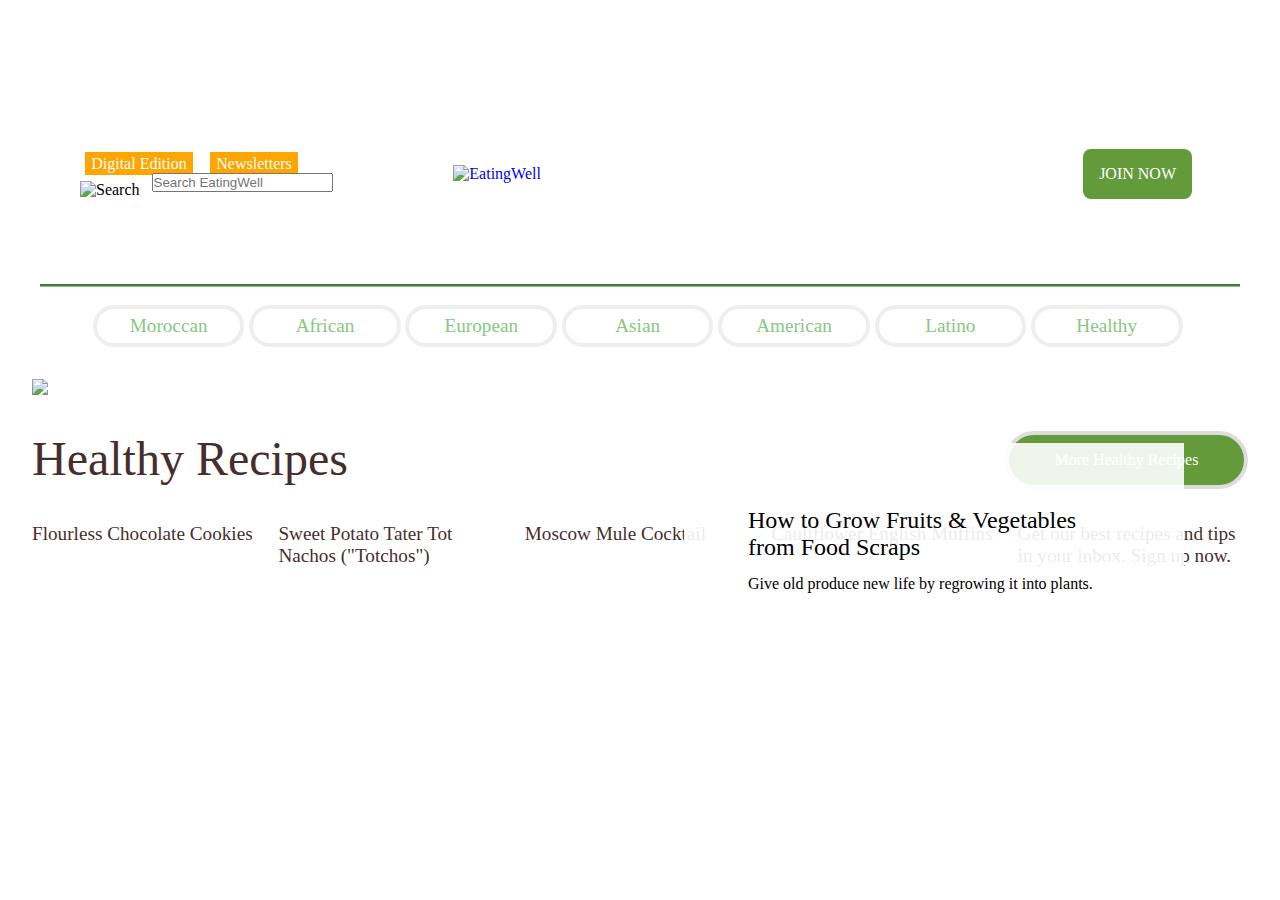
==== index.html @ 0c727d29 "front & category page" ====
<!DOCTYPE html>
<html>
  <head>
    <meta charset="utf-8">
    <meta name="viewport" content="width=device-width, initial-scale=1">

    <link rel="stylesheet" href="styles.css">
    <script
  src="https://code.jquery.com/jquery-3.3.1.js"
  integrity="sha256-2Kok7MbOyxpgUVvAk/HJ2jigOSYS2auK4Pfzbm7uH60="
  crossorigin="anonymous"></script>
    <script  src="Navig.js"> </script>
    <title>Golden Spoon</title>
  </head>


  <body>

    <div class="container">
      <header>

      <section class="layoutHeaderSection">
          <div class="left">
              <div class="headerLinks">
                  <a href="#">Digital Edition</a>
                  <a href="#">Newsletters</a>
              </div>
              <!-- The NEW 'Search Bar' is made up of two <div>'s.  The OLD 'Search Bar' is made up of a <form> and a <div>. -->

              <div class="materialize-row no-side-spacing nav-search">
                <!--topNavSearchMenu_showing comes from the popup panel, and is used here to show the right state of the spyglass-->
                <span class="search-spyglass">
                    <img alt="Search" height="23" width="23" src="https://images.media-allrecipes.com/assets/eatingWell/svg/icon/shared/search-magnifier-green.svg" />
                </span>
                <input id="searchText"  type="text" placeholder="Search EatingWell">
              </div>

          </div>


                  <div class="eatingWellLogo ">
                      <a href="http://www.eatingwell.com">
                      <img alt="EatingWell" src="https://images.media-allrecipes.com/assets/eatingWell/svg/icon/shared/eatingwell_logo.svg" />
                      </a>
                  </div>
                  <div class="right">
                      <div class="signUp">
                        <a href="#">JOIN NOW</a>
                      </div>
                  </div>
  </section>

      <!-- MAIN NAvigation -->
        <nav class="main-navigation">
          <ul class="parent">
            <li><a href="#">Moroccan</a>
              <div class="subMenu">
                <ul class="child">
                  <li><a href="#">Vegetable Tajine</a></li>
                  <li><a href="#">Couscous</a></li>
                  <li><a href="#">Soup & Harira</a></li>
                  <li><a href="#">Salad</a></li>
                  <li><a href="#">Cookies and sweets</a></li>
                  <li><a href="#">Bastilla</a></li>
                </ul>
              </div>
            </li>
            <li><a href="#">African</a>
              <div class="subMenu ">
                <ul class="child">
                  <li><a href="#">North African</a></li>
                  <li><a href="#">South African</a></li>
                  <li><a href="#">Easter African</a></li>
                  <li><a href="#">Equatorial African</a></li>
                </ul>
              </div>
            </li>
            <li><a href="#">European </a>
              <div class="subMenu ">
                <ul class="child">
                  <li><a href="#">Italian </a></li>
                  <li><a href="#">Spanish </a></li>
                  <li><a href="#">Frensh </a></li>
                  <li><a href="#">Northern Europ </a></li>
                  <li><a href="#">Eastern Europ </a></li>
                  <li><a href="#">Other</a></li>
                </ul>
              </div>
            </li>
            <li><a href="#">Asian</a>
              <div class="subMenu ">
                <ul class="child">
                  <li><a href="#">Thai </a></li>
                  <li><a href="#">Chinese </a></li>
                  <li><a href="#">Indian </a></li>
                  <li><a href="#">Filipino </a></li>
                  <li><a href="#">vientnam </a></li>
                  <li><a href="#">Other</a></li>
                </ul>
              </div>
            </li>
            <li ><a href="#">American </a>
              <div class="subMenu ">
                <ul class="child">
                  <li><a href="#">Burger</a></li>
                  <li><a href="#">Subs</a></li>
                  <li><a href="#">Lasagne</a></li>
                  <li><a href="#">Barbeque</a></li>
                  <li><a href="#">Other</a></li>
                </ul>
              </div>
            </li>
            <li><a href="#">Latino </a>
              <div class="subMenu ">
                <ul class="child">
                  <li><a href="#">Carebean </a></li>
                  <li><a href="#">South America </a></li>
                  <li><a href="#">other</a></li>
                </ul>
              </div>
            </li>
            <li><a href="#">Healthy</a>
              <div class="subMenu ">
                <ul class="child">
                  <li><a href="#">Salad</a></li>
                  <li><a href="#">soups</a></li>
                  <li><a href="#">other</a></li>
                </ul>
              </div>
            </li>
          </ul>
        </nav>

      </header>

  <section class="hero-slider">

      <div class="image" ><a href="http://www.eatingwell.com/article/290729/how-to-grow-fruits-vegetables-from-food-scraps/" style="cursor:pointer;">
      <img src="http://www.eatingwell.com/sites/default/files/images/Sprouts1275px.jpg"></a>

        <div class="whiteBox">
          <div class="boxTitle"><a href="http://www.eatingwell.com/article/290729/how-to-grow-fruits-vegetables-from-food-scraps/">How to Grow Fruits & Vegetables from Food Scraps</a>
          </div>

          <div class="boxDesciption">Give old produce new life by regrowing it into plants.
          </div>
        </div>
      </div>

      </section>

  <!-- CARDS -->

  <!-- Best Recipes -->

  <section class="listCards ">
    <div class="mainCardsContainer">
      <div class="cardTop">
        <h2 class="cardsTitle"><a href="http://www.eatingwell.com/recipes/">Healthy Recipes</a></h2>
        <a class="cardsLink" href="http://www.eatingwell.com/recipes/">More Healthy Recipes</a>
      </div>
      <div class="cardsContainer">
        <div class="contentCardContainer">
          <div class="cardImage">
            <img src="https://images.media-allrecipes.com/userphotos/960x960/5099282.jpg" alt="">
          </div>

          <div class="cardTitle">Flourless Chocolate Cookies
          </div>

        </div>


      <div class="contentCardContainer">
        <div class="cardImage">
          <img src="https://images.media-allrecipes.com/userphotos/960x960/5095113.jpg" alt="">
        </div>

        <div class="cardTitle">Sweet Potato Tater Tot Nachos ("Totchos") </div>

      </div>


      <div class="contentCardContainer">
        <div class="cardImage">
          <img src="https://images.media-allrecipes.com/userphotos/960x960/5095099.jpg" alt="">
        </div>

        <div class="cardTitle">Moscow Mule Cocktail  </div>

      </div>


      <div class="contentCardContainer">
        <div class="cardImage" >
          <img src="https://images.media-allrecipes.com/userphotos/960x960/5095101.jpg" alt="">
        </div>
        <div class="cardTitle">Cauliflower English Muffins </div>
      </div>

      <div class="contentCardContainer">
        <div class="cardImage" >
          <img src="http://www.eatingwell.com/sites/default/files/images/424_ETG_LogoNewsletters.jpg" alt="">
        </div>

        <div class="cardTitle">Get our best recipes and tips in your inbox. Sign up now.  </div>
      </div>
      </div>
    </div>
  </section>
    </div>



  </body>

</html>
---- styles.css ----
* {
  box-sizing: border-box;
  margin : 0;
  padding: 0;
}

html {
    background-color: #fff;
}

a {
  text-decoration: none;
}

img {
  max-width: 100%;
}


/* Block Container */
.container {
  width : 95%;
  margin: 4rem auto;
}


/* TOP BAR */

.layoutHeaderSection {
  display: grid;
  grid-template-columns: repeat(3, 1fr);
  grid-column-gap: 2rem;
  margin: 1rem auto;
  padding: 3rem .5rem;
  max-width: 1200px;
  align-items:  center;
  border-bottom: 3px groove #88c782;
}

.left {
  justify-self: start;
  padding: 2rem;
}

.right {
  justify-self: end;
  padding: 2rem;
}

.headerLinks a {
  margin-left: .3rem;
  margin-right: .5rem;
  background-color: orange;
  padding: .2rem .4rem;
  color: #fff;

}

#searchText {
  display: inline-block;
}

.search-spyglass {
  display: inline-block;
  position: relative;

  top: .5rem;
  margin-right: .5rem
}

.signUp {
  background-color: rgb(99,154,58);
  padding: 1rem;
  margin: .3rem 0.5rem .3rem auto;
  text-align: center;
  position: relative;
  right:0;
  border-radius: .5rem;
}

  .signUp a {
    color: #fff;
  }



/* Menu Principal */

.main-navigation {
  padding-top: 2px;
  margin-right: 5%;
  margin-left: 5%;
  position: relative;
}

.main-navigation a {
  color: #88c782;
  display: block;
  font-size: 1.2rem;
}


.main-navigation li {
  list-style: none;
  padding: 6px 0px;
  text-align: center;
  margin-right: 3%;
  border: 4px solid #eee;
  border-radius: 2rem;
}

.main-navigation li:hover {
  background-color: #639a3a;
}
.main-navigation li:hover > a {
  color: #fff;
}


ul.parent  {
  display:grid;
  grid-template-columns: repeat(7,1fr);

}

ul.child {
  display: grid;
  grid-template-columns: repeat(5, 1fr);
}





/* subMenu */

.subMenu {
    position: absolute;
    top: 100%;
    left: -3px;
    width: 100%;
    overflow: auto;
    z-index: 200;
    border: 1px solid #e5e5e5;
    padding: 5px 5px;
    font-size: 80%;
    font-weight: 400;
    visibility: hidden;
    transition: visibility .2s;
    background-color: rgba(255,255,255,.95);
}

.subMenu li {
  border: none;
}

.subMenu li:hover {
  border: none;
  background-color : #dfd97d;
}

.subMenu a {
  font-size: 1rem;
}

  .subMenu--active {
  top: 40px;
  visibility: visible;
  }

  /* Hero Slider */

  .image {
    margin: 2rem 0;
    position: relative;
  }

  .whiteBox {
    width: 500px;
    display: block;
    position: absolute;
    top: 4rem;
    right: 4rem;
    background-color: rgba(255,255,255,0.9);
    padding: 4rem;
}

.boxTitle {
  font-size: 1.5rem;
    padding-bottom: .9rem;
}

.boxTitle a {
  color: #000;
}

.boxDesciption {
  font-size: 1rem;

}

/* CARDS */

.cardTop {
  display: grid;
  grid-template-columns: repeat(2, 1fr);
  margin: 1rem auto;
}

.cardsContainer {
  display: grid;
  grid-template-columns: repeat(5, 1fr);
  grid-column-gap: 1rem;
}

.cardImage {
  background-size: cover;
  background-repeat: no-repeat;
  background-position: 50% 50%;
}

.cardsTitle {
  display: inline-block;
  padding: : 2rem;
}

.cardsTitle a {
  font-size: 3rem;
  color: #482d2d;
  font-weight: lighter;
}

.cardsLink{
  display: inline-block;
  padding: 1rem;
  width: 40%;
  background-color: #639A3A;
  text-align: center;
  color: #fff;
  margin-left: auto;
  margin-right: 0;
  border: 4px solid #ddd;
  border-radius: 2rem;
}

.cardTitle  {
  font-size: 1.2rem;
  color: #482d2d;
  font-weight: lighter;
}

/*  Category PAGE */

/* list des subCategory */

.categoryGrid {
  display: grid;
  grid-template-columns:  repeat(6, 1fr);
  grid-gap: 3rem;
  margin-top: 4rem;
}

.cardImg {
  border-radius: 10rem;
  overflow: hidden;
}

.categoryCardText {
display: block;
text-align: center;
color: #4d4d4d;
margin-top: 1rem;
font-size: 1.3rem;
}
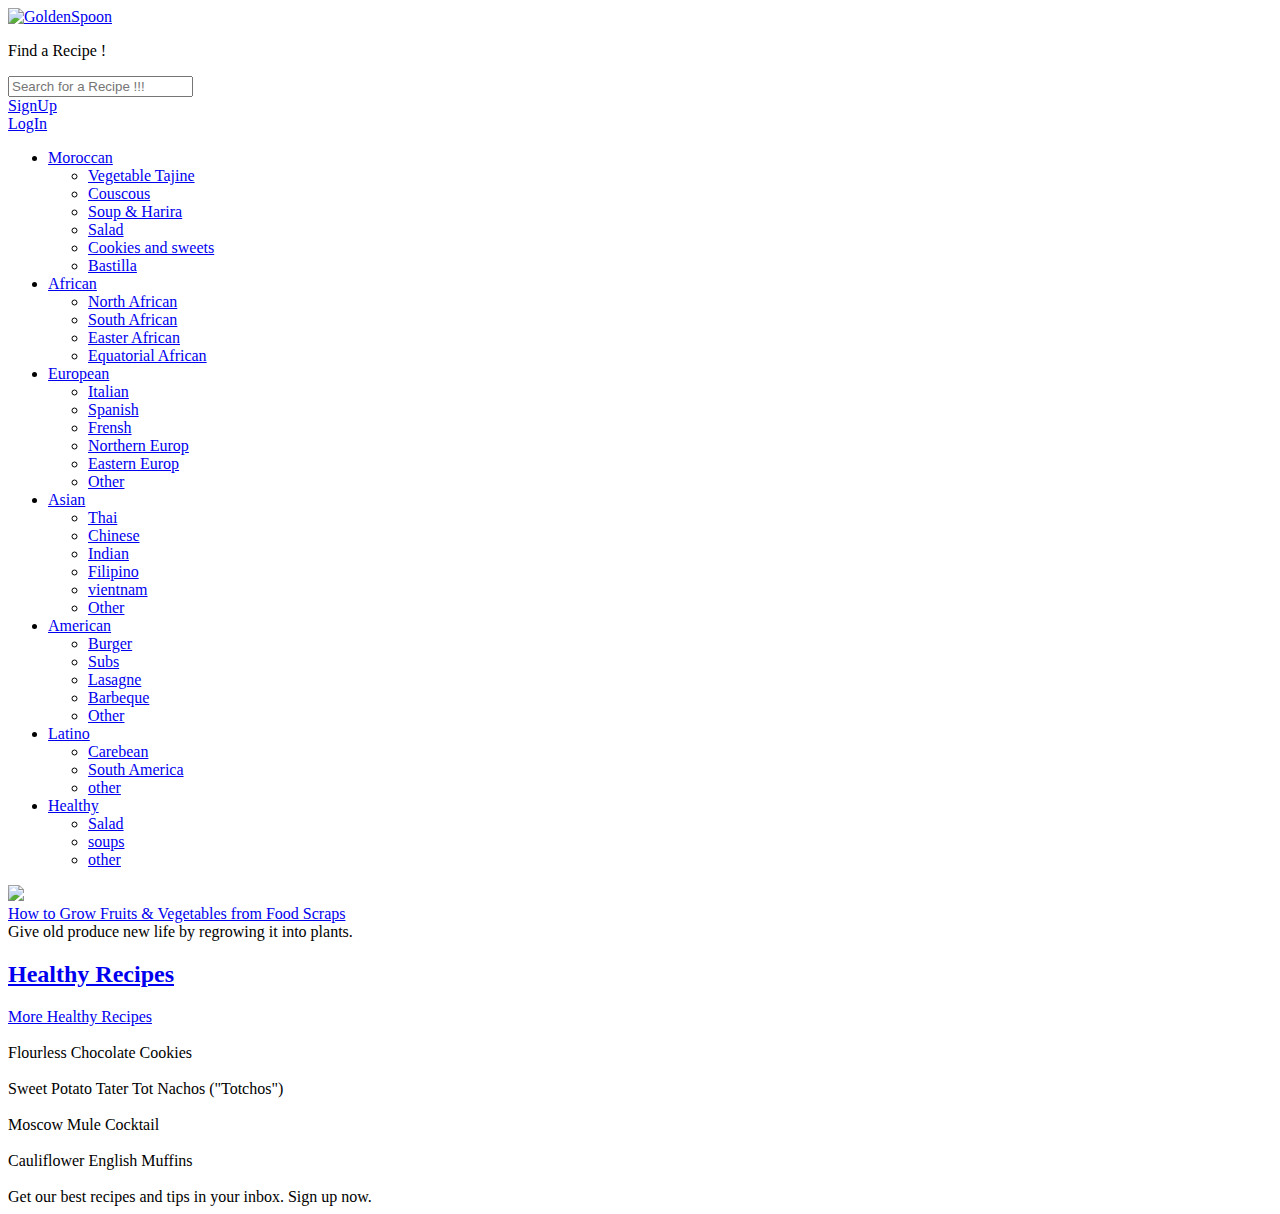
==== commit 862a6ea1: "changes for the mobile header" ====
--- a/index.html
+++ b/index.html
@@ -3,13 +3,14 @@
   <head>
     <meta charset="utf-8">
     <meta name="viewport" content="width=device-width, initial-scale=1">
-
-    <link rel="stylesheet" href="styles.css">
+    <link href="https://fonts.googleapis.com/css?family=Roboto" rel="stylesheet">
+    <link rel="stylesheet" href="temp/styles/styles.css">
     <script
   src="https://code.jquery.com/jquery-3.3.1.js"
   integrity="sha256-2Kok7MbOyxpgUVvAk/HJ2jigOSYS2auK4Pfzbm7uH60="
   crossorigin="anonymous"></script>
-    <script  src="Navig.js"> </script>
+    <script defer src="https://use.fontawesome.com/releases/v5.0.7/js/all.js"></script>
+
     <title>Golden Spoon</title>
   </head>
 
@@ -19,127 +20,135 @@
     <div class="container">
       <header>
 
-      <section class="layoutHeaderSection">
-          <div class="left">
-              <div class="headerLinks">
-                  <a href="#">Digital Edition</a>
-                  <a href="#">Newsletters</a>
+        <div class="menuIcon"></div>
+        
+          <section class="headerNav">
+            <section class="layoutHeaderSection">
+              <div class="eatingWellLogo ">
+                  <a href="#">
+                  <img alt="GoldenSpoon" src="./incl/img/logo.png" />
+                  </a>
               </div>
-              <!-- The NEW 'Search Bar' is made up of two <div>'s.  The OLD 'Search Bar' is made up of a <form> and a <div>. -->
-
-              <div class="materialize-row no-side-spacing nav-search">
-                <!--topNavSearchMenu_showing comes from the popup panel, and is used here to show the right state of the spyglass-->
-                <span class="search-spyglass">
-                    <img alt="Search" height="23" width="23" src="https://images.media-allrecipes.com/assets/eatingWell/svg/icon/shared/search-magnifier-green.svg" />
-                </span>
-                <input id="searchText"  type="text" placeholder="Search EatingWell">
+              <div class="topRight">
+                <div class="left">
+
+                    <p>Find a Recipe !</p>
+                    <div class="searchBox">
+                      <input type="text" placeholder="Search for a Recipe !!!"class="searchBox-input" >
+                      <div class="searchBox-iconcontainer">
+                        <i class="fas fa-search searchBox-icon"></i>
+                      </div>
+                    </div>
+
+                </div>
+                <div class="right">
+                    <div class="signUp">
+                      <a href="#">SignUp</a>
+                    </div>
+                    <div class="logIn">
+                      <a href="#">LogIn</a>
+                    </div>
+                </div>
               </div>
 
-          </div>
-
-
-                  <div class="eatingWellLogo ">
-                      <a href="http://www.eatingwell.com">
-                      <img alt="EatingWell" src="https://images.media-allrecipes.com/assets/eatingWell/svg/icon/shared/eatingwell_logo.svg" />
-                      </a>
-                  </div>
-                  <div class="right">
-                      <div class="signUp">
-                        <a href="#">JOIN NOW</a>
-                      </div>
-                  </div>
-  </section>
-
-      <!-- MAIN NAvigation -->
-        <nav class="main-navigation">
-          <ul class="parent">
-            <li><a href="#">Moroccan</a>
-              <div class="subMenu">
-                <ul class="child">
-                  <li><a href="#">Vegetable Tajine</a></li>
-                  <li><a href="#">Couscous</a></li>
-                  <li><a href="#">Soup & Harira</a></li>
-                  <li><a href="#">Salad</a></li>
-                  <li><a href="#">Cookies and sweets</a></li>
-                  <li><a href="#">Bastilla</a></li>
-                </ul>
-              </div>
-            </li>
-            <li><a href="#">African</a>
-              <div class="subMenu ">
-                <ul class="child">
-                  <li><a href="#">North African</a></li>
-                  <li><a href="#">South African</a></li>
-                  <li><a href="#">Easter African</a></li>
-                  <li><a href="#">Equatorial African</a></li>
-                </ul>
-              </div>
-            </li>
-            <li><a href="#">European </a>
-              <div class="subMenu ">
-                <ul class="child">
-                  <li><a href="#">Italian </a></li>
-                  <li><a href="#">Spanish </a></li>
-                  <li><a href="#">Frensh </a></li>
-                  <li><a href="#">Northern Europ </a></li>
-                  <li><a href="#">Eastern Europ </a></li>
-                  <li><a href="#">Other</a></li>
-                </ul>
-              </div>
-            </li>
-            <li><a href="#">Asian</a>
-              <div class="subMenu ">
-                <ul class="child">
-                  <li><a href="#">Thai </a></li>
-                  <li><a href="#">Chinese </a></li>
-                  <li><a href="#">Indian </a></li>
-                  <li><a href="#">Filipino </a></li>
-                  <li><a href="#">vientnam </a></li>
-                  <li><a href="#">Other</a></li>
-                </ul>
-              </div>
-            </li>
-            <li ><a href="#">American </a>
-              <div class="subMenu ">
-                <ul class="child">
-                  <li><a href="#">Burger</a></li>
-                  <li><a href="#">Subs</a></li>
-                  <li><a href="#">Lasagne</a></li>
-                  <li><a href="#">Barbeque</a></li>
-                  <li><a href="#">Other</a></li>
-                </ul>
-              </div>
-            </li>
-            <li><a href="#">Latino </a>
-              <div class="subMenu ">
-                <ul class="child">
-                  <li><a href="#">Carebean </a></li>
-                  <li><a href="#">South America </a></li>
-                  <li><a href="#">other</a></li>
-                </ul>
-              </div>
-            </li>
-            <li><a href="#">Healthy</a>
-              <div class="subMenu ">
-                <ul class="child">
-                  <li><a href="#">Salad</a></li>
-                  <li><a href="#">soups</a></li>
-                  <li><a href="#">other</a></li>
-                </ul>
-              </div>
-            </li>
-          </ul>
-        </nav>
+
+
+        </section>
+
+          <!-- MAIN NAvigation -->
+            <nav class="main-navigation">
+              <ul class="parent">
+                <li><a href="#">Moroccan</a>
+                  <div class="subMenu">
+                    <ul class="child">
+                      <li><a href="#">Vegetable Tajine</a></li>
+                      <li><a href="#">Couscous</a></li>
+                      <li><a href="#">Soup & Harira</a></li>
+                      <li><a href="#">Salad</a></li>
+                      <li><a href="#">Cookies and sweets</a></li>
+                      <li><a href="#">Bastilla</a></li>
+                    </ul>
+                  </div>
+                </li>
+                <li><a href="#">African</a>
+                  <div class="subMenu ">
+                    <ul class="child">
+                      <li><a href="#">North African</a></li>
+                      <li><a href="#">South African</a></li>
+                      <li><a href="#">Easter African</a></li>
+                      <li><a href="#">Equatorial African</a></li>
+                    </ul>
+                  </div>
+                </li>
+                <li><a href="#">European </a>
+                  <div class="subMenu ">
+                    <ul class="child">
+                      <li><a href="#">Italian </a></li>
+                      <li><a href="#">Spanish </a></li>
+                      <li><a href="#">Frensh </a></li>
+                      <li><a href="#">Northern Europ </a></li>
+                      <li><a href="#">Eastern Europ </a></li>
+                      <li><a href="#">Other</a></li>
+                    </ul>
+                  </div>
+                </li>
+                <li><a href="#">Asian</a>
+                  <div class="subMenu ">
+                    <ul class="child">
+                      <li><a href="#">Thai </a></li>
+                      <li><a href="#">Chinese </a></li>
+                      <li><a href="#">Indian </a></li>
+                      <li><a href="#">Filipino </a></li>
+                      <li><a href="#">vientnam </a></li>
+                      <li><a href="#">Other</a></li>
+                    </ul>
+                  </div>
+                </li>
+                <li ><a href="#">American </a>
+                  <div class="subMenu ">
+                    <ul class="child">
+                      <li><a href="#">Burger</a></li>
+                      <li><a href="#">Subs</a></li>
+                      <li><a href="#">Lasagne</a></li>
+                      <li><a href="#">Barbeque</a></li>
+                      <li><a href="#">Other</a></li>
+                    </ul>
+                  </div>
+                </li>
+                <li><a href="#">Latino </a>
+                  <div class="subMenu ">
+                    <ul class="child">
+                      <li><a href="#">Carebean </a></li>
+                      <li><a href="#">South America </a></li>
+                      <li><a href="#">other</a></li>
+                    </ul>
+                  </div>
+                </li>
+                <li><a href="#">Healthy</a>
+                  <div class="subMenu ">
+                    <ul class="child">
+                      <li><a href="#">Salad</a></li>
+                      <li><a href="#">soups</a></li>
+                      <li><a href="#">other</a></li>
+                    </ul>
+                  </div>
+                </li>
+              </ul>
+            </nav>
+
+          </section>
+
+
 
       </header>
 
   <section class="hero-slider">
 
-      <div class="image" ><a href="http://www.eatingwell.com/article/290729/how-to-grow-fruits-vegetables-from-food-scraps/" style="cursor:pointer;">
-      <img src="http://www.eatingwell.com/sites/default/files/images/Sprouts1275px.jpg"></a>
+      <div class="image" ><a href="#">
+      <img src="./incl/img/home.png"></a>
 
         <div class="whiteBox">
-          <div class="boxTitle"><a href="http://www.eatingwell.com/article/290729/how-to-grow-fruits-vegetables-from-food-scraps/">How to Grow Fruits & Vegetables from Food Scraps</a>
+          <div class="boxTitle"><a href="#">How to Grow Fruits & Vegetables from Food Scraps</a>
           </div>
 
           <div class="boxDesciption">Give old produce new life by regrowing it into plants.
@@ -156,8 +165,8 @@
   <section class="listCards ">
     <div class="mainCardsContainer">
       <div class="cardTop">
-        <h2 class="cardsTitle"><a href="http://www.eatingwell.com/recipes/">Healthy Recipes</a></h2>
-        <a class="cardsLink" href="http://www.eatingwell.com/recipes/">More Healthy Recipes</a>
+        <h2 class="cardsTitle"><a href="#">Healthy Recipes</a></h2>
+        <a class="cardsLink" href="#">More Healthy Recipes</a>
       </div>
       <div class="cardsContainer">
         <div class="contentCardContainer">
@@ -210,8 +219,9 @@
   </section>
     </div>
 
-
-
+<footer></footer>
+<script  src="./temp/scripts/app.js"> </script>
   </body>
 
+
 </html>
